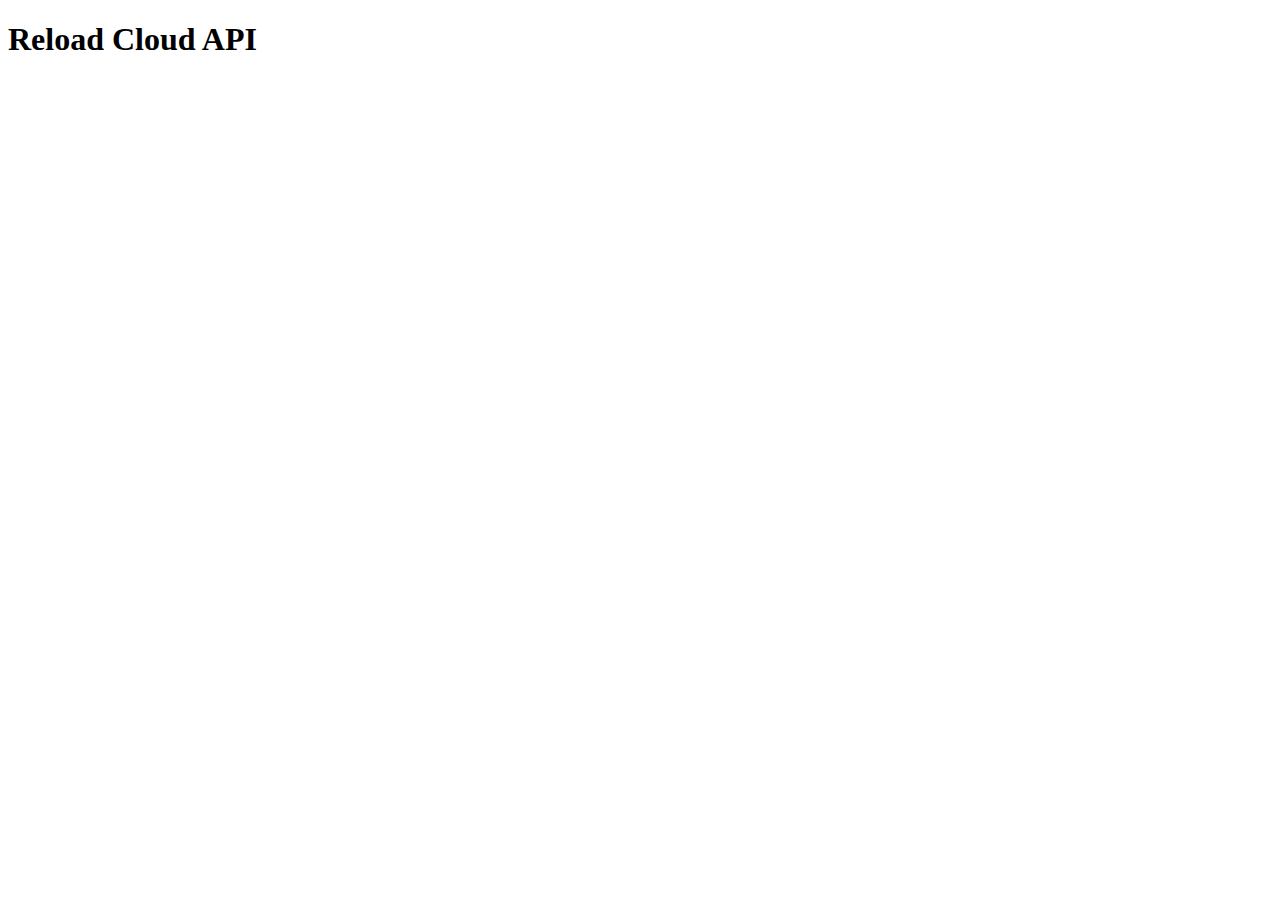
==== public/reload/index.html @ ab8ba3b7 "ajust for reloading infomation" ====
<!DOCTYPE html>
<html>
  <head>
    <meta http-equiv="content-type" content="text/html;charset=utf-8">
    <title>DJI</title>
    <meta name="viewport" content="width=device-width, initial-scale=1">
    <script src="http://d3js.org/d3.v2.js"></script>
    <link type="text/css" rel="stylesheet" href="/css/style.css"/>
    <link type="text/css" rel="stylesheet" href="/css/colorbrewer.css"/>
    <link type="text/css" rel="stylesheet" href="/css/calendar.css"/>
  </head>
  <body>

    <div class="container">

      <h1>Reload Cloud API</h1>

    </div><!-- /.container -->

    <script type="text/javascript" src="/js/script.js"></script>
    <!-- <script type="text/javascript" src="/js/d3.scales.js"></script> -->
    <!-- <script type="text/javascript" src="/js/dji.js"></script> -->

  </body>
</html>
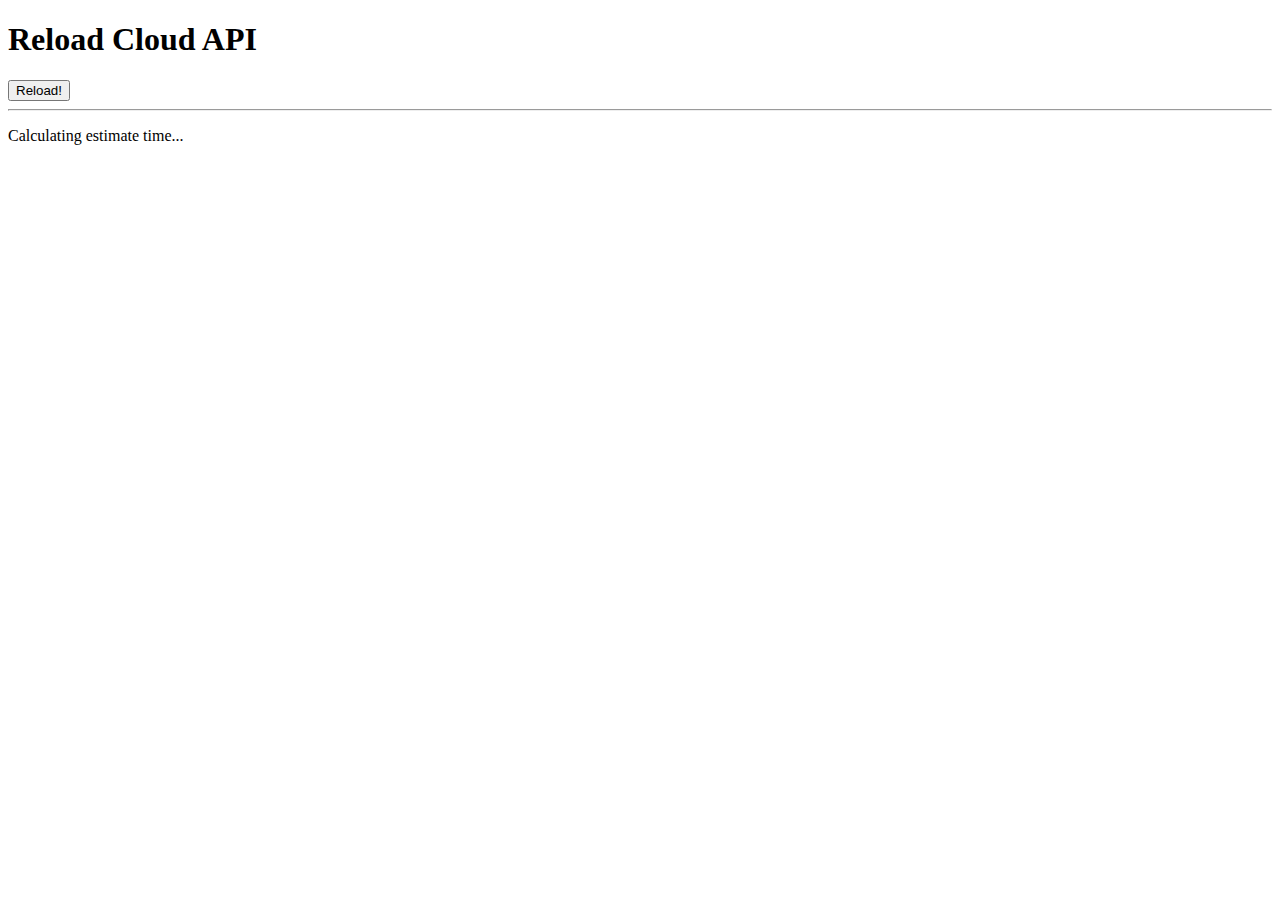
==== commit 06fd2d45: "simple client, /reload" ====
--- a/public/reload/index.html
+++ b/public/reload/index.html
@@ -4,22 +4,22 @@
     <meta http-equiv="content-type" content="text/html;charset=utf-8">
     <title>DJI</title>
     <meta name="viewport" content="width=device-width, initial-scale=1">
-    <script src="http://d3js.org/d3.v2.js"></script>
+    <script src="http://ajax.googleapis.com/ajax/libs/jquery/1.7.2/jquery.min.js"></script>
     <link type="text/css" rel="stylesheet" href="/css/style.css"/>
-    <link type="text/css" rel="stylesheet" href="/css/colorbrewer.css"/>
-    <link type="text/css" rel="stylesheet" href="/css/calendar.css"/>
   </head>
   <body>
 
     <div class="container">
 
       <h1>Reload Cloud API</h1>
+      <button class="btn" type="">Reload!</button>
+      <hr />
+      <p id="cal">Calculating estimate time...</p>
+      <div id="display"></div>
 
     </div><!-- /.container -->
 
-    <script type="text/javascript" src="/js/script.js"></script>
-    <!-- <script type="text/javascript" src="/js/d3.scales.js"></script> -->
-    <!-- <script type="text/javascript" src="/js/dji.js"></script> -->
+    <script type="text/javascript" src="/js/reload.js"></script>
 
   </body>
 </html>
